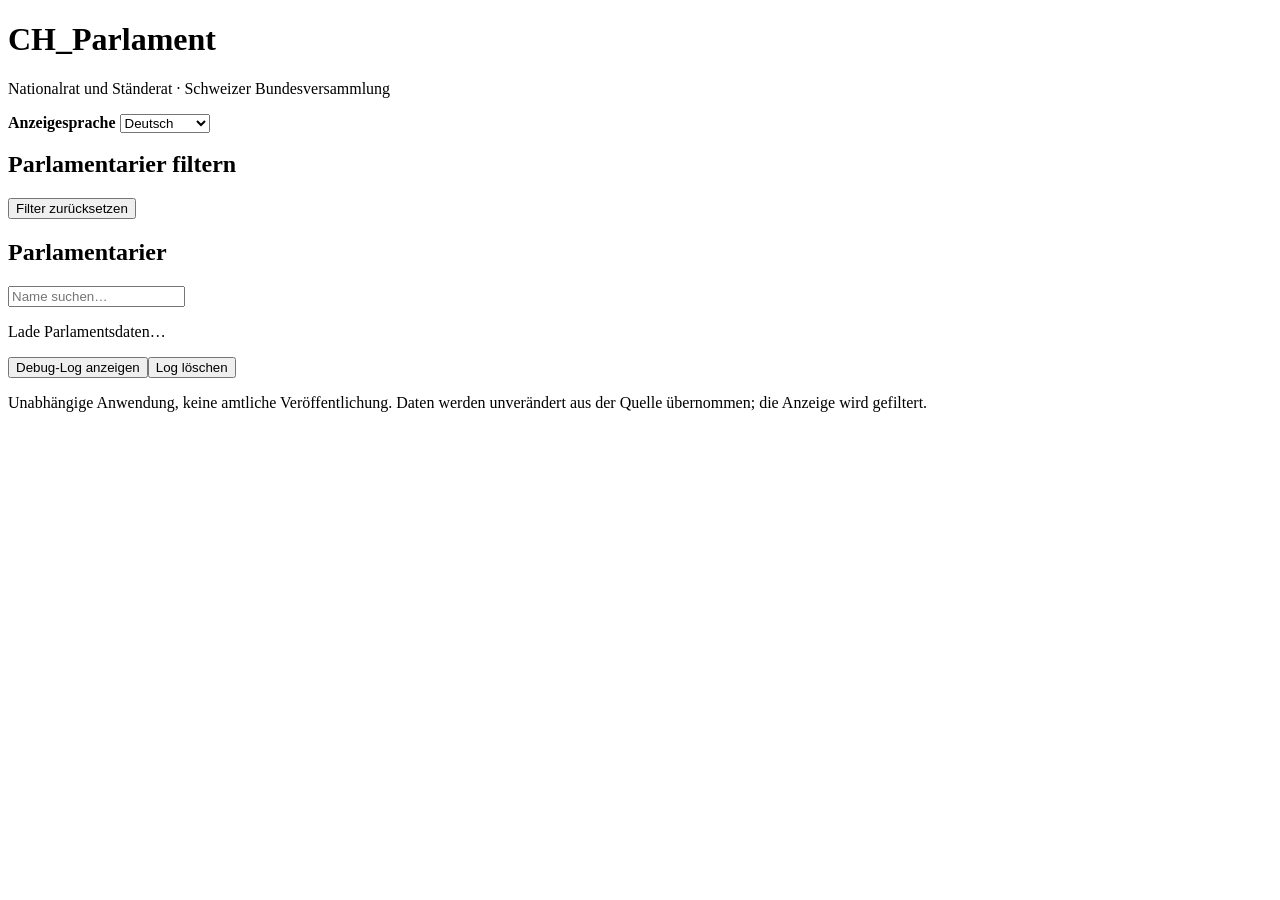
==== app/static/index.html @ cfa4dfbb "Add four-language selector and localized council options" ====
<!doctype html>
<html lang="de"><head><meta charset="utf-8"><meta name="viewport" content="width=device-width,initial-scale=1">
<title>CH_Parlament</title><link rel="stylesheet" href="/static/style.css"></head>
<body><main><header><h1>CH_Parlament</h1><p>Nationalrat und Ständerat · Schweizer Bundesversammlung</p></header>
<section class="filters"><label for="ui-language"><strong>Anzeigesprache</strong></label> <select id="ui-language" aria-label="Anzeigesprache"><option value="de" selected>Deutsch</option><option value="fr">Français</option><option value="it">Italiano</option><option value="rm">Rumantsch</option></select><h2 style="margin-top:18px">Parlamentarier filtern</h2><div id="filters" class="grid"></div><button id="reset">Filter zurücksetzen</button></section>
<section><div class="heading"><h2>Parlamentarier <span id="count"></span></h2><input id="search" type="search" placeholder="Name suchen…" aria-label="Name suchen"></div>
<div class="tablewrap"><table><thead><tr id="headers"></tr></thead><tbody id="results"></tbody></table></div><p id="status" role="status">Lade Parlamentsdaten…</p></section>
<section><button id="debug-toggle" type="button">Debug-Log anzeigen</button><button id="debug-clear" type="button">Log löschen</button><pre id="debug-log" hidden style="white-space:pre-wrap;overflow-wrap:anywhere;background:#101c2c;color:#d6e9fa;padding:12px;border-radius:8px;max-height:350px;overflow:auto"></pre></section>
<footer><span id="source"></span><p>Unabhängige Anwendung, keine amtliche Veröffentlichung. Daten werden unverändert aus der Quelle übernommen; die Anzeige wird gefiltert.</p></footer></main>
<script src="/static/app.js" defer></script></body></html>
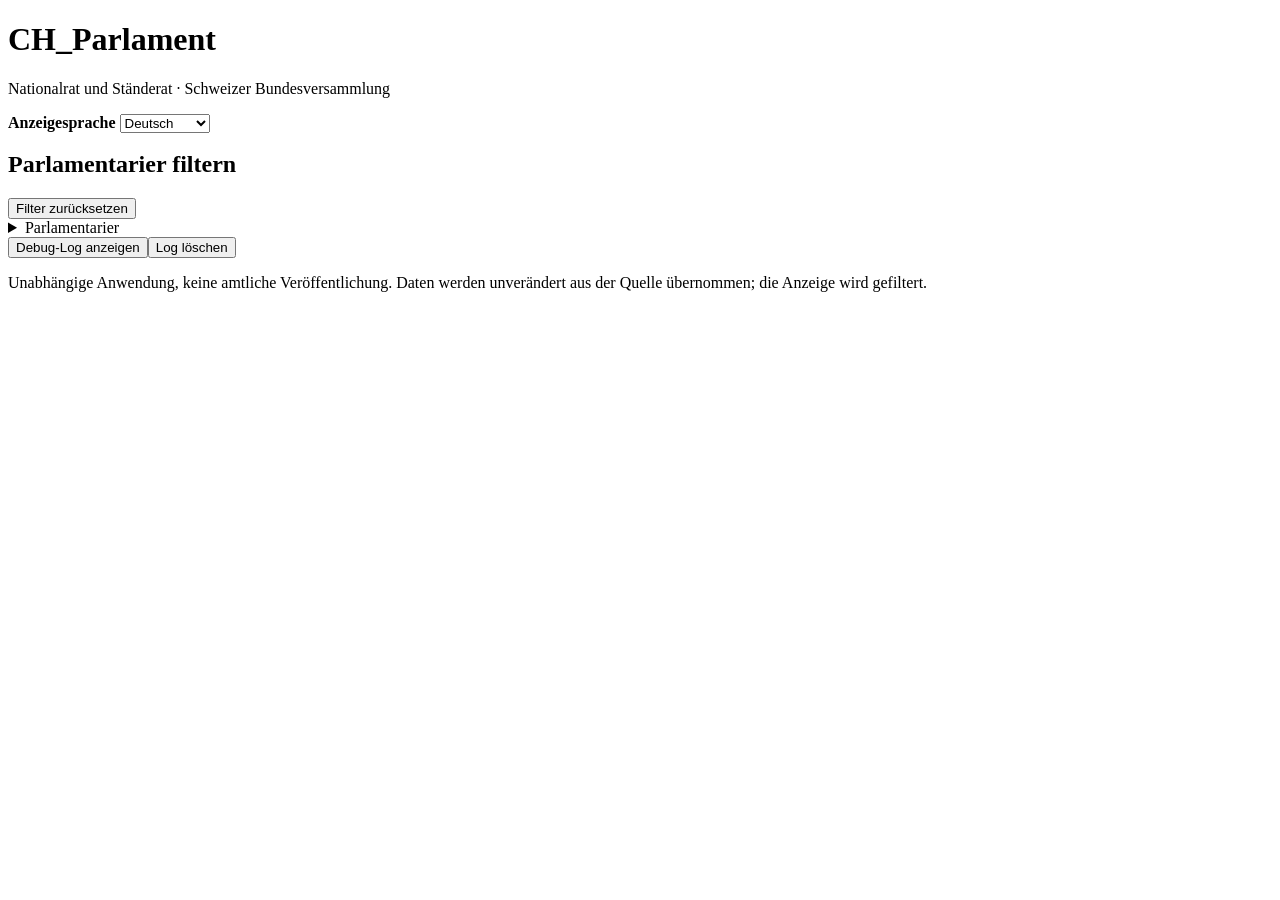
==== commit 0a8ed20e: "Make Parlamentarier list collapsible and initially closed" ====
--- a/app/static/index.html
+++ b/app/static/index.html
@@ -3,8 +3,8 @@
 <title>CH_Parlament</title><link rel="stylesheet" href="/static/style.css"></head>
 <body><main><header><h1>CH_Parlament</h1><p>Nationalrat und Ständerat · Schweizer Bundesversammlung</p></header>
 <section class="filters"><label for="ui-language"><strong>Anzeigesprache</strong></label> <select id="ui-language" aria-label="Anzeigesprache"><option value="de" selected>Deutsch</option><option value="fr">Français</option><option value="it">Italiano</option><option value="rm">Rumantsch</option></select><h2 style="margin-top:18px">Parlamentarier filtern</h2><div id="filters" class="grid"></div><button id="reset">Filter zurücksetzen</button></section>
-<section><div class="heading"><h2>Parlamentarier <span id="count"></span></h2><input id="search" type="search" placeholder="Name suchen…" aria-label="Name suchen"></div>
-<div class="tablewrap"><table><thead><tr id="headers"></tr></thead><tbody id="results"></tbody></table></div><p id="status" role="status">Lade Parlamentsdaten…</p></section>
+<section><details id="members-details"><summary>Parlamentarier <span id="count"></span></summary><div class="heading"><input id="search" type="search" placeholder="Name suchen…" aria-label="Name suchen"></div>
+<div class="tablewrap"><table><thead><tr id="headers"></tr></thead><tbody id="results"></tbody></table></div><p id="status" role="status">Lade Parlamentsdaten…</p></details></section>
 <section><button id="debug-toggle" type="button">Debug-Log anzeigen</button><button id="debug-clear" type="button">Log löschen</button><pre id="debug-log" hidden style="white-space:pre-wrap;overflow-wrap:anywhere;background:#101c2c;color:#d6e9fa;padding:12px;border-radius:8px;max-height:350px;overflow:auto"></pre></section>
 <footer><span id="source"></span><p>Unabhängige Anwendung, keine amtliche Veröffentlichung. Daten werden unverändert aus der Quelle übernommen; die Anzeige wird gefiltert.</p></footer></main>
 <script src="/static/app.js" defer></script></body></html>
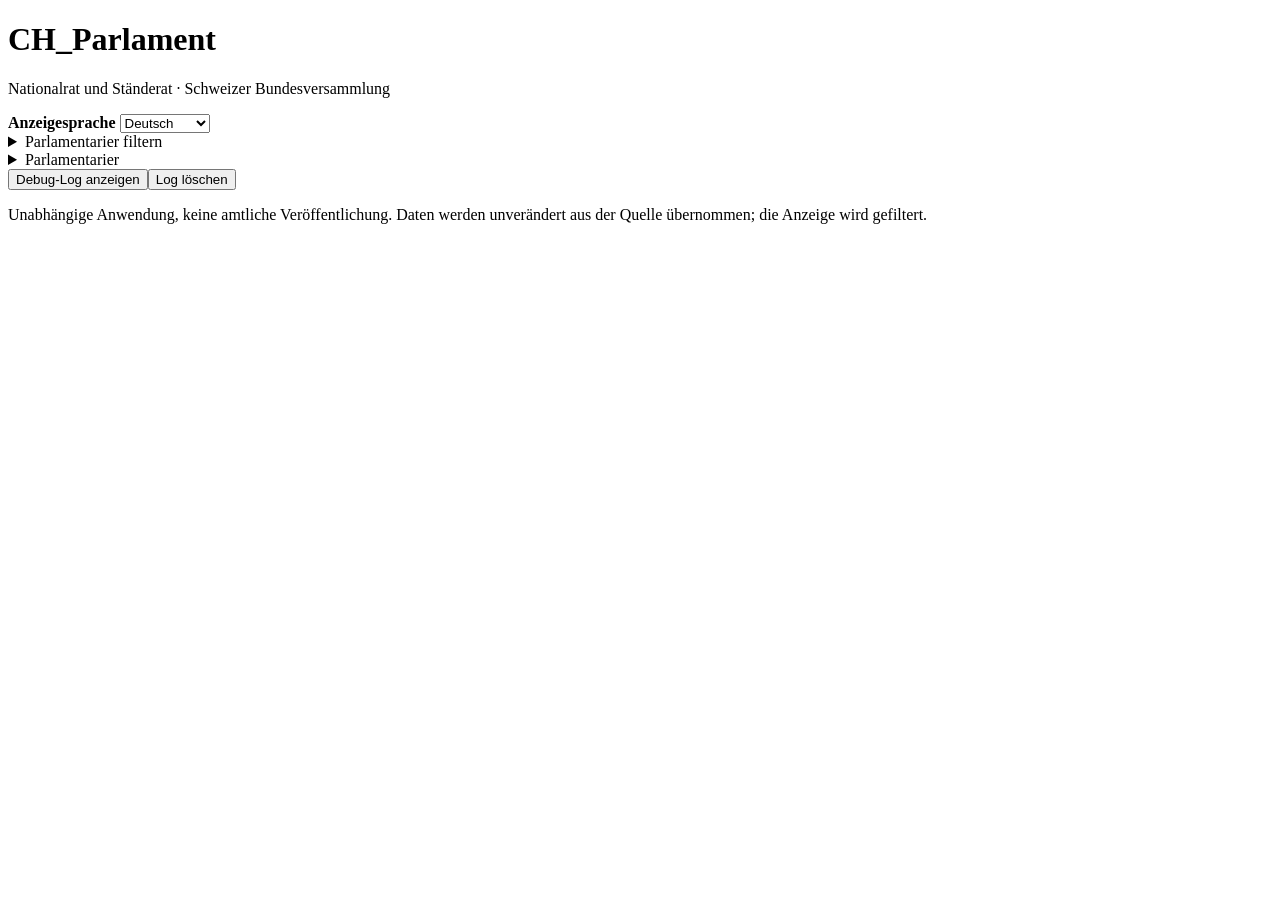
==== commit b70df0b9: "Make Parlamentarier filtern collapsible and initially closed" ====
--- a/app/static/index.html
+++ b/app/static/index.html
@@ -2,7 +2,7 @@
 <html lang="de"><head><meta charset="utf-8"><meta name="viewport" content="width=device-width,initial-scale=1">
 <title>CH_Parlament</title><link rel="stylesheet" href="/static/style.css"></head>
 <body><main><header><h1>CH_Parlament</h1><p>Nationalrat und Ständerat · Schweizer Bundesversammlung</p></header>
-<section class="filters"><label for="ui-language"><strong>Anzeigesprache</strong></label> <select id="ui-language" aria-label="Anzeigesprache"><option value="de" selected>Deutsch</option><option value="fr">Français</option><option value="it">Italiano</option><option value="rm">Rumantsch</option></select><h2 style="margin-top:18px">Parlamentarier filtern</h2><div id="filters" class="grid"></div><button id="reset">Filter zurücksetzen</button></section>
+<section class="filters"><label for="ui-language"><strong>Anzeigesprache</strong></label> <select id="ui-language" aria-label="Anzeigesprache"><option value="de" selected>Deutsch</option><option value="fr">Français</option><option value="it">Italiano</option><option value="rm">Rumantsch</option></select><details id="filters-details"><summary>Parlamentarier filtern</summary><div id="filters" class="grid"></div><button id="reset">Filter zurücksetzen</button></details></section>
 <section><details id="members-details"><summary>Parlamentarier <span id="count"></span></summary><div class="heading"><input id="search" type="search" placeholder="Name suchen…" aria-label="Name suchen"></div>
 <div class="tablewrap"><table><thead><tr id="headers"></tr></thead><tbody id="results"></tbody></table></div><p id="status" role="status">Lade Parlamentsdaten…</p></details></section>
 <section><button id="debug-toggle" type="button">Debug-Log anzeigen</button><button id="debug-clear" type="button">Log löschen</button><pre id="debug-log" hidden style="white-space:pre-wrap;overflow-wrap:anywhere;background:#101c2c;color:#d6e9fa;padding:12px;border-radius:8px;max-height:350px;overflow:auto"></pre></section>
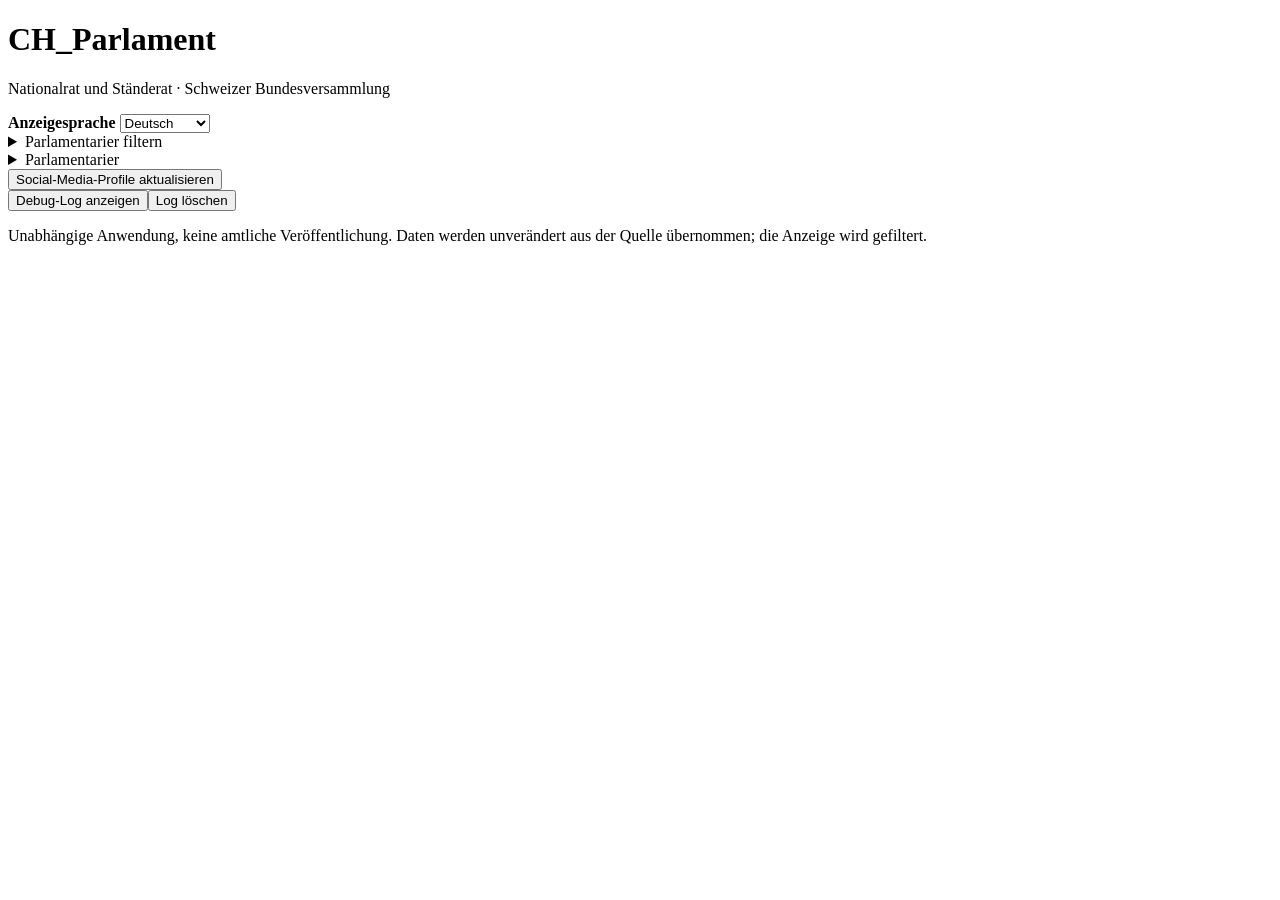
==== commit 906e3cee: "Add manual social profile refresh control and last updated label" ====
--- a/app/static/index.html
+++ b/app/static/index.html
@@ -5,6 +5,7 @@
 <section class="filters"><label for="ui-language"><strong>Anzeigesprache</strong></label> <select id="ui-language" aria-label="Anzeigesprache"><option value="de" selected>Deutsch</option><option value="fr">Français</option><option value="it">Italiano</option><option value="rm">Rumantsch</option></select><details id="filters-details"><summary>Parlamentarier filtern</summary><div id="filters" class="grid"></div><button id="reset">Filter zurücksetzen</button></details></section>
 <section><details id="members-details"><summary>Parlamentarier <span id="count"></span></summary><div class="heading"><input id="search" type="search" placeholder="Name suchen…" aria-label="Name suchen"></div>
 <div class="tablewrap"><table><thead><tr id="headers"></tr></thead><tbody id="results"></tbody></table></div><p id="status" role="status">Lade Parlamentsdaten…</p></details></section>
+<section><button id="social-refresh" type="button">Social-Media-Profile aktualisieren</button> <span id="social-updated" aria-live="polite"></span></section>
 <section><button id="debug-toggle" type="button">Debug-Log anzeigen</button><button id="debug-clear" type="button">Log löschen</button><pre id="debug-log" hidden style="white-space:pre-wrap;overflow-wrap:anywhere;background:#101c2c;color:#d6e9fa;padding:12px;border-radius:8px;max-height:350px;overflow:auto"></pre></section>
 <footer><span id="source"></span><p>Unabhängige Anwendung, keine amtliche Veröffentlichung. Daten werden unverändert aus der Quelle übernommen; die Anzeige wird gefiltert.</p></footer></main>
 <script src="/static/app.js" defer></script></body></html>
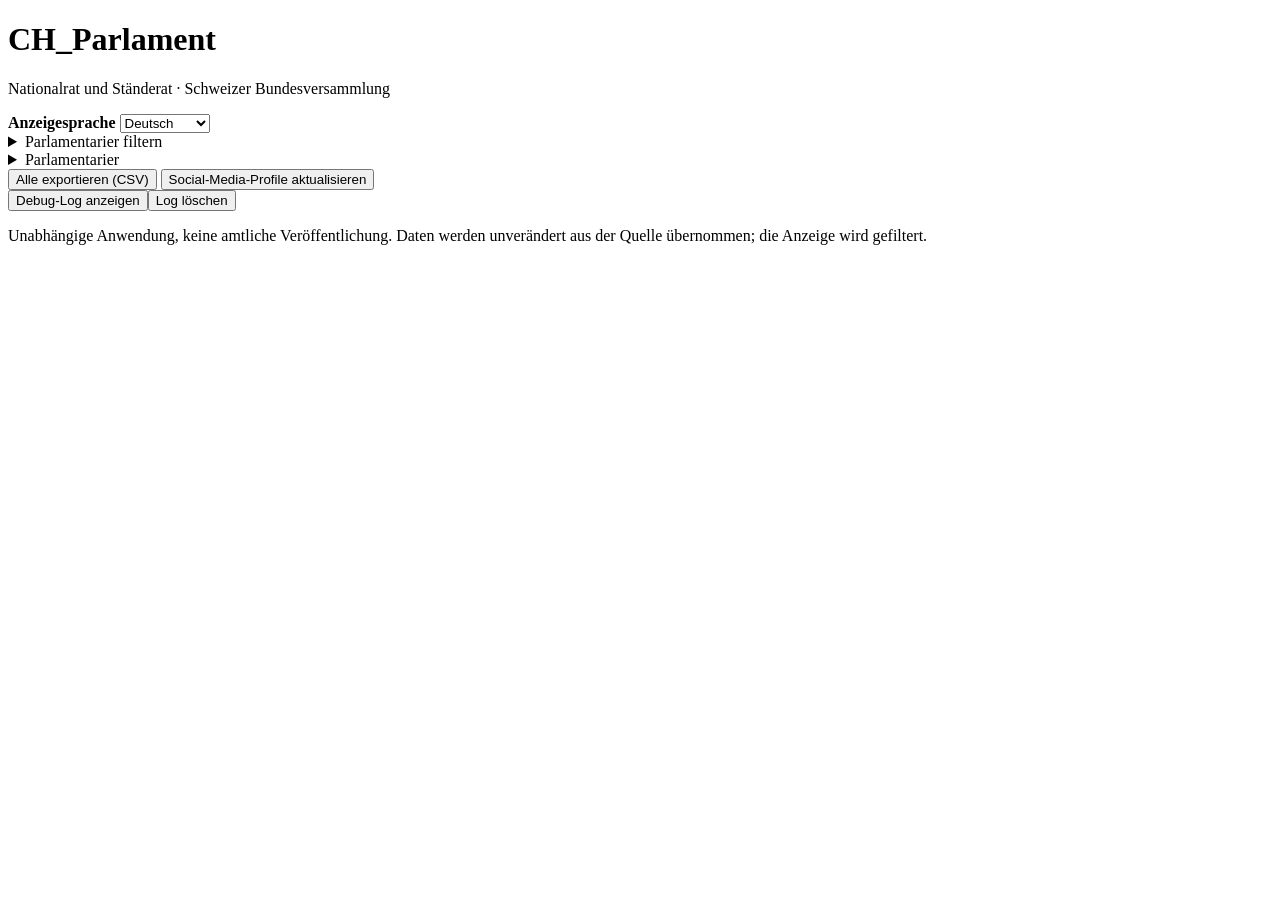
==== commit 8344e6ce: "Add unfiltered CSV export button" ====
--- a/app/static/index.html
+++ b/app/static/index.html
@@ -5,7 +5,7 @@
 <section class="filters"><label for="ui-language"><strong>Anzeigesprache</strong></label> <select id="ui-language" aria-label="Anzeigesprache"><option value="de" selected>Deutsch</option><option value="fr">Français</option><option value="it">Italiano</option><option value="rm">Rumantsch</option></select><details id="filters-details"><summary>Parlamentarier filtern</summary><div id="filters" class="grid"></div><button id="reset">Filter zurücksetzen</button></details></section>
 <section><details id="members-details"><summary>Parlamentarier <span id="count"></span></summary><div class="heading"><input id="search" type="search" placeholder="Name suchen…" aria-label="Name suchen"></div>
 <div class="tablewrap"><table><thead><tr id="headers"></tr></thead><tbody id="results"></tbody></table></div><p id="status" role="status">Lade Parlamentsdaten…</p></details></section>
-<section><button id="social-refresh" type="button">Social-Media-Profile aktualisieren</button> <span id="social-updated" aria-live="polite"></span></section>
+<section><button id="export-all" type="button">Alle exportieren (CSV)</button> <button id="social-refresh" type="button">Social-Media-Profile aktualisieren</button> <span id="social-updated" aria-live="polite"></span></section>
 <section><button id="debug-toggle" type="button">Debug-Log anzeigen</button><button id="debug-clear" type="button">Log löschen</button><pre id="debug-log" hidden style="white-space:pre-wrap;overflow-wrap:anywhere;background:#101c2c;color:#d6e9fa;padding:12px;border-radius:8px;max-height:350px;overflow:auto"></pre></section>
 <footer><span id="source"></span><p>Unabhängige Anwendung, keine amtliche Veröffentlichung. Daten werden unverändert aus der Quelle übernommen; die Anzeige wird gefiltert.</p></footer></main>
 <script src="/static/app.js" defer></script></body></html>
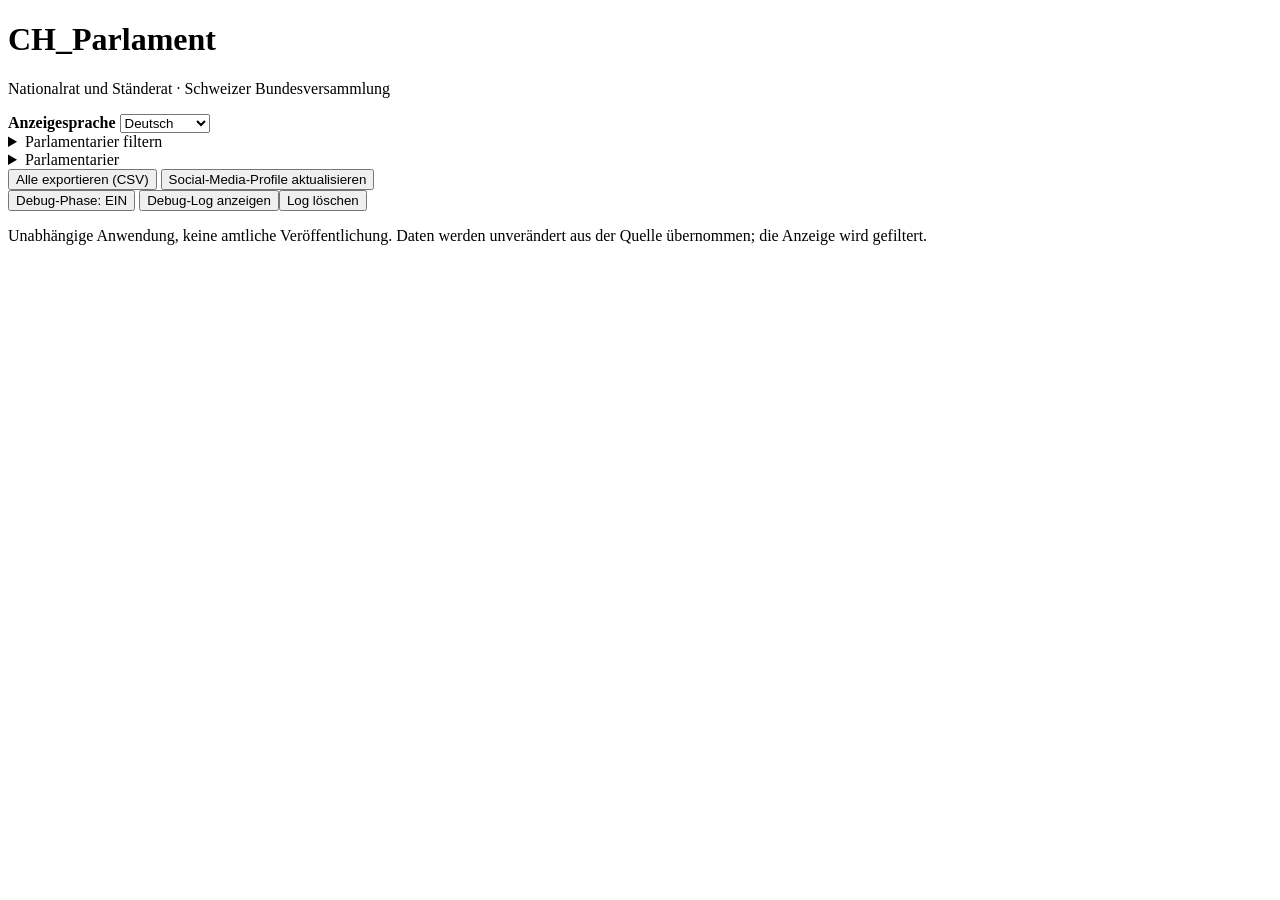
==== commit 616e3cc3: "Add enabled-by-default debug phase toggle" ====
--- a/app/static/index.html
+++ b/app/static/index.html
@@ -6,6 +6,6 @@
 <section><details id="members-details"><summary>Parlamentarier <span id="count"></span></summary><div class="heading"><input id="search" type="search" placeholder="Name suchen…" aria-label="Name suchen"></div>
 <div class="tablewrap"><table><thead><tr id="headers"></tr></thead><tbody id="results"></tbody></table></div><p id="status" role="status">Lade Parlamentsdaten…</p></details></section>
 <section><button id="export-all" type="button">Alle exportieren (CSV)</button> <button id="social-refresh" type="button">Social-Media-Profile aktualisieren</button> <span id="social-updated" aria-live="polite"></span></section>
-<section><button id="debug-toggle" type="button">Debug-Log anzeigen</button><button id="debug-clear" type="button">Log löschen</button><pre id="debug-log" hidden style="white-space:pre-wrap;overflow-wrap:anywhere;background:#101c2c;color:#d6e9fa;padding:12px;border-radius:8px;max-height:350px;overflow:auto"></pre></section>
+<section><button id="debug-phase" type="button" aria-pressed="true">Debug-Phase: EIN</button> <button id="debug-toggle" type="button">Debug-Log anzeigen</button><button id="debug-clear" type="button">Log löschen</button><pre id="debug-log" hidden style="white-space:pre-wrap;overflow-wrap:anywhere;background:#101c2c;color:#d6e9fa;padding:12px;border-radius:8px;max-height:350px;overflow:auto"></pre></section>
 <footer><span id="source"></span><p>Unabhängige Anwendung, keine amtliche Veröffentlichung. Daten werden unverändert aus der Quelle übernommen; die Anzeige wird gefiltert.</p></footer></main>
 <script src="/static/app.js" defer></script></body></html>
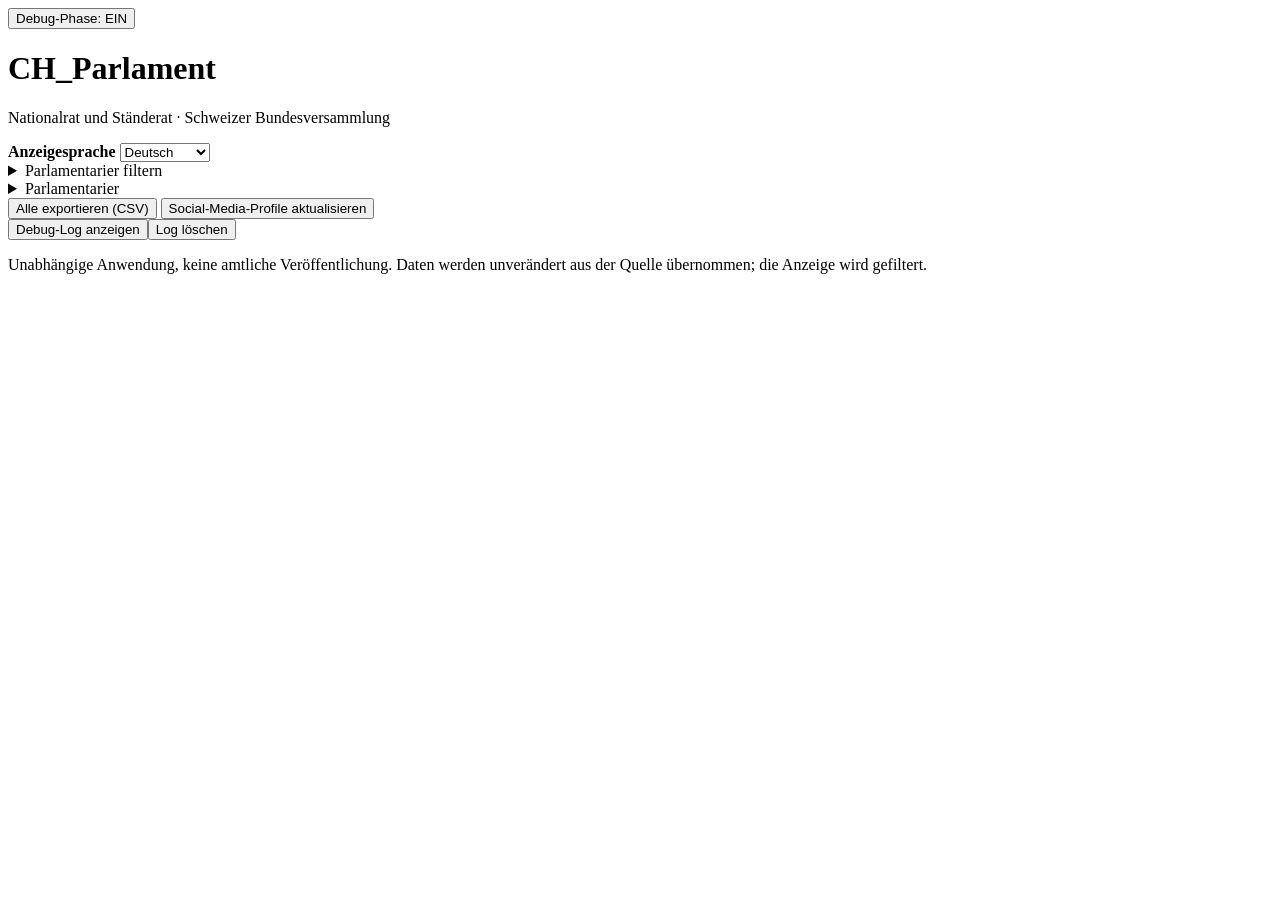
==== commit 45c248c3: "Place debug phase toggle top right and reveal log after automatic social refresh" ====
--- a/app/static/index.html
+++ b/app/static/index.html
@@ -1,11 +1,11 @@
 <!doctype html>
 <html lang="de"><head><meta charset="utf-8"><meta name="viewport" content="width=device-width,initial-scale=1">
 <title>CH_Parlament</title><link rel="stylesheet" href="/static/style.css"></head>
-<body><main><header><h1>CH_Parlament</h1><p>Nationalrat und Ständerat · Schweizer Bundesversammlung</p></header>
+<body><main><header><button id="debug-phase" type="button" aria-pressed="true">Debug-Phase: EIN</button><h1>CH_Parlament</h1><p>Nationalrat und Ständerat · Schweizer Bundesversammlung</p></header>
 <section class="filters"><label for="ui-language"><strong>Anzeigesprache</strong></label> <select id="ui-language" aria-label="Anzeigesprache"><option value="de" selected>Deutsch</option><option value="fr">Français</option><option value="it">Italiano</option><option value="rm">Rumantsch</option></select><details id="filters-details"><summary>Parlamentarier filtern</summary><div id="filters" class="grid"></div><button id="reset">Filter zurücksetzen</button></details></section>
 <section><details id="members-details"><summary>Parlamentarier <span id="count"></span></summary><div class="heading"><input id="search" type="search" placeholder="Name suchen…" aria-label="Name suchen"></div>
 <div class="tablewrap"><table><thead><tr id="headers"></tr></thead><tbody id="results"></tbody></table></div><p id="status" role="status">Lade Parlamentsdaten…</p></details></section>
 <section><button id="export-all" type="button">Alle exportieren (CSV)</button> <button id="social-refresh" type="button">Social-Media-Profile aktualisieren</button> <span id="social-updated" aria-live="polite"></span></section>
-<section><button id="debug-phase" type="button" aria-pressed="true">Debug-Phase: EIN</button> <button id="debug-toggle" type="button">Debug-Log anzeigen</button><button id="debug-clear" type="button">Log löschen</button><pre id="debug-log" hidden style="white-space:pre-wrap;overflow-wrap:anywhere;background:#101c2c;color:#d6e9fa;padding:12px;border-radius:8px;max-height:350px;overflow:auto"></pre></section>
+<section><button id="debug-toggle" type="button">Debug-Log anzeigen</button><button id="debug-clear" type="button">Log löschen</button><pre id="debug-log" hidden style="white-space:pre-wrap;overflow-wrap:anywhere;background:#101c2c;color:#d6e9fa;padding:12px;border-radius:8px;max-height:350px;overflow:auto"></pre></section>
 <footer><span id="source"></span><p>Unabhängige Anwendung, keine amtliche Veröffentlichung. Daten werden unverändert aus der Quelle übernommen; die Anzeige wird gefiltert.</p></footer></main>
 <script src="/static/app.js" defer></script></body></html>
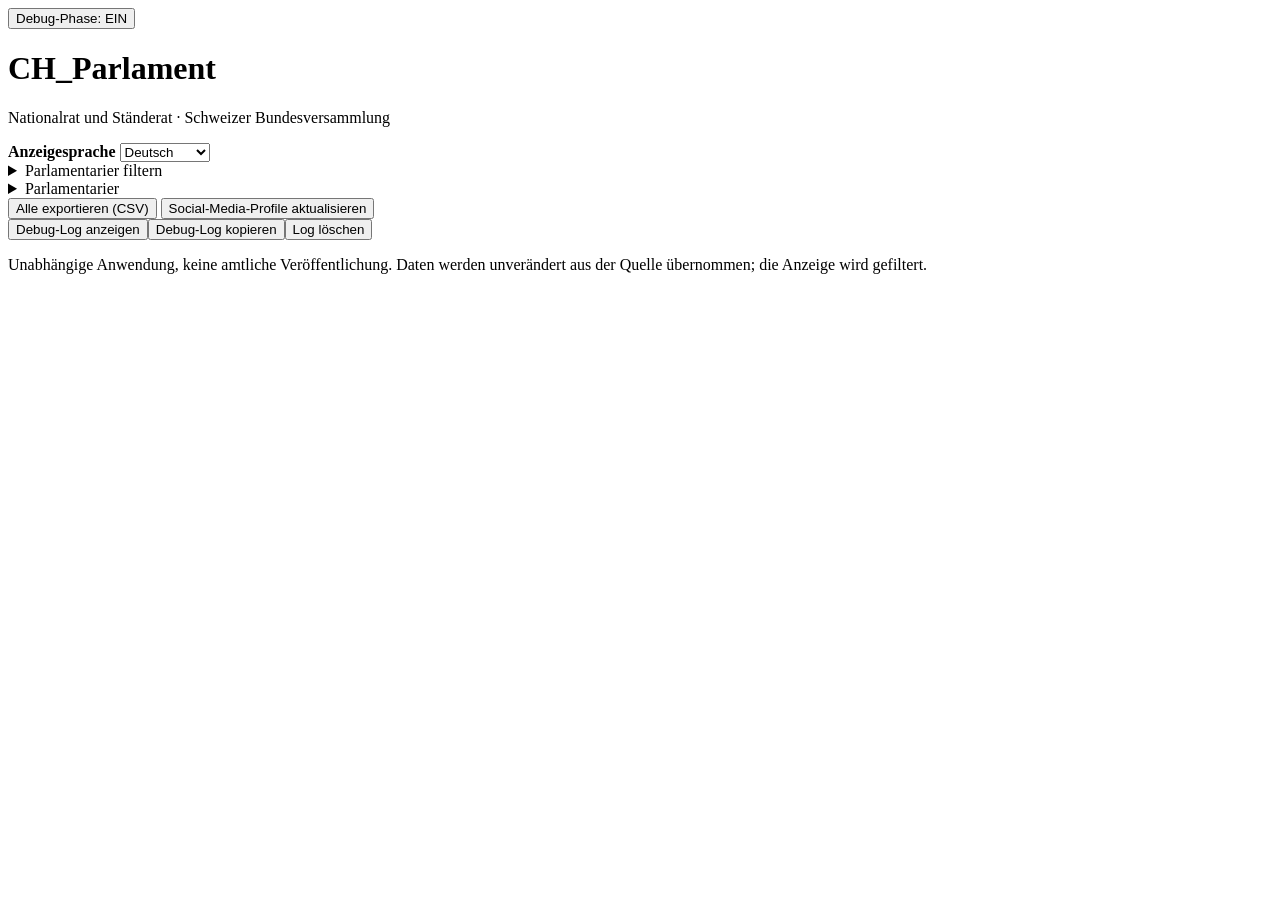
==== commit c719ffaf: "Add explicit debug log copy button and accessible status" ====
--- a/app/static/index.html
+++ b/app/static/index.html
@@ -6,6 +6,6 @@
 <section><details id="members-details"><summary>Parlamentarier <span id="count"></span></summary><div class="heading"><input id="search" type="search" placeholder="Name suchen…" aria-label="Name suchen"></div>
 <div class="tablewrap"><table><thead><tr id="headers"></tr></thead><tbody id="results"></tbody></table></div><p id="status" role="status">Lade Parlamentsdaten…</p></details></section>
 <section><button id="export-all" type="button">Alle exportieren (CSV)</button> <button id="social-refresh" type="button">Social-Media-Profile aktualisieren</button> <span id="social-updated" aria-live="polite"></span></section>
-<section><button id="debug-toggle" type="button">Debug-Log anzeigen</button><button id="debug-clear" type="button">Log löschen</button><pre id="debug-log" hidden style="white-space:pre-wrap;overflow-wrap:anywhere;background:#101c2c;color:#d6e9fa;padding:12px;border-radius:8px;max-height:350px;overflow:auto"></pre></section>
+<section><button id="debug-toggle" type="button">Debug-Log anzeigen</button><button id="debug-copy" type="button">Debug-Log kopieren</button><button id="debug-clear" type="button">Log löschen</button><span id="debug-copy-status" role="status" aria-live="polite"></span><pre id="debug-log" hidden style="white-space:pre-wrap;overflow-wrap:anywhere;background:#101c2c;color:#d6e9fa;padding:12px;border-radius:8px;max-height:350px;overflow:auto"></pre></section>
 <footer><span id="source"></span><p>Unabhängige Anwendung, keine amtliche Veröffentlichung. Daten werden unverändert aus der Quelle übernommen; die Anzeige wird gefiltert.</p></footer></main>
 <script src="/static/app.js" defer></script></body></html>
